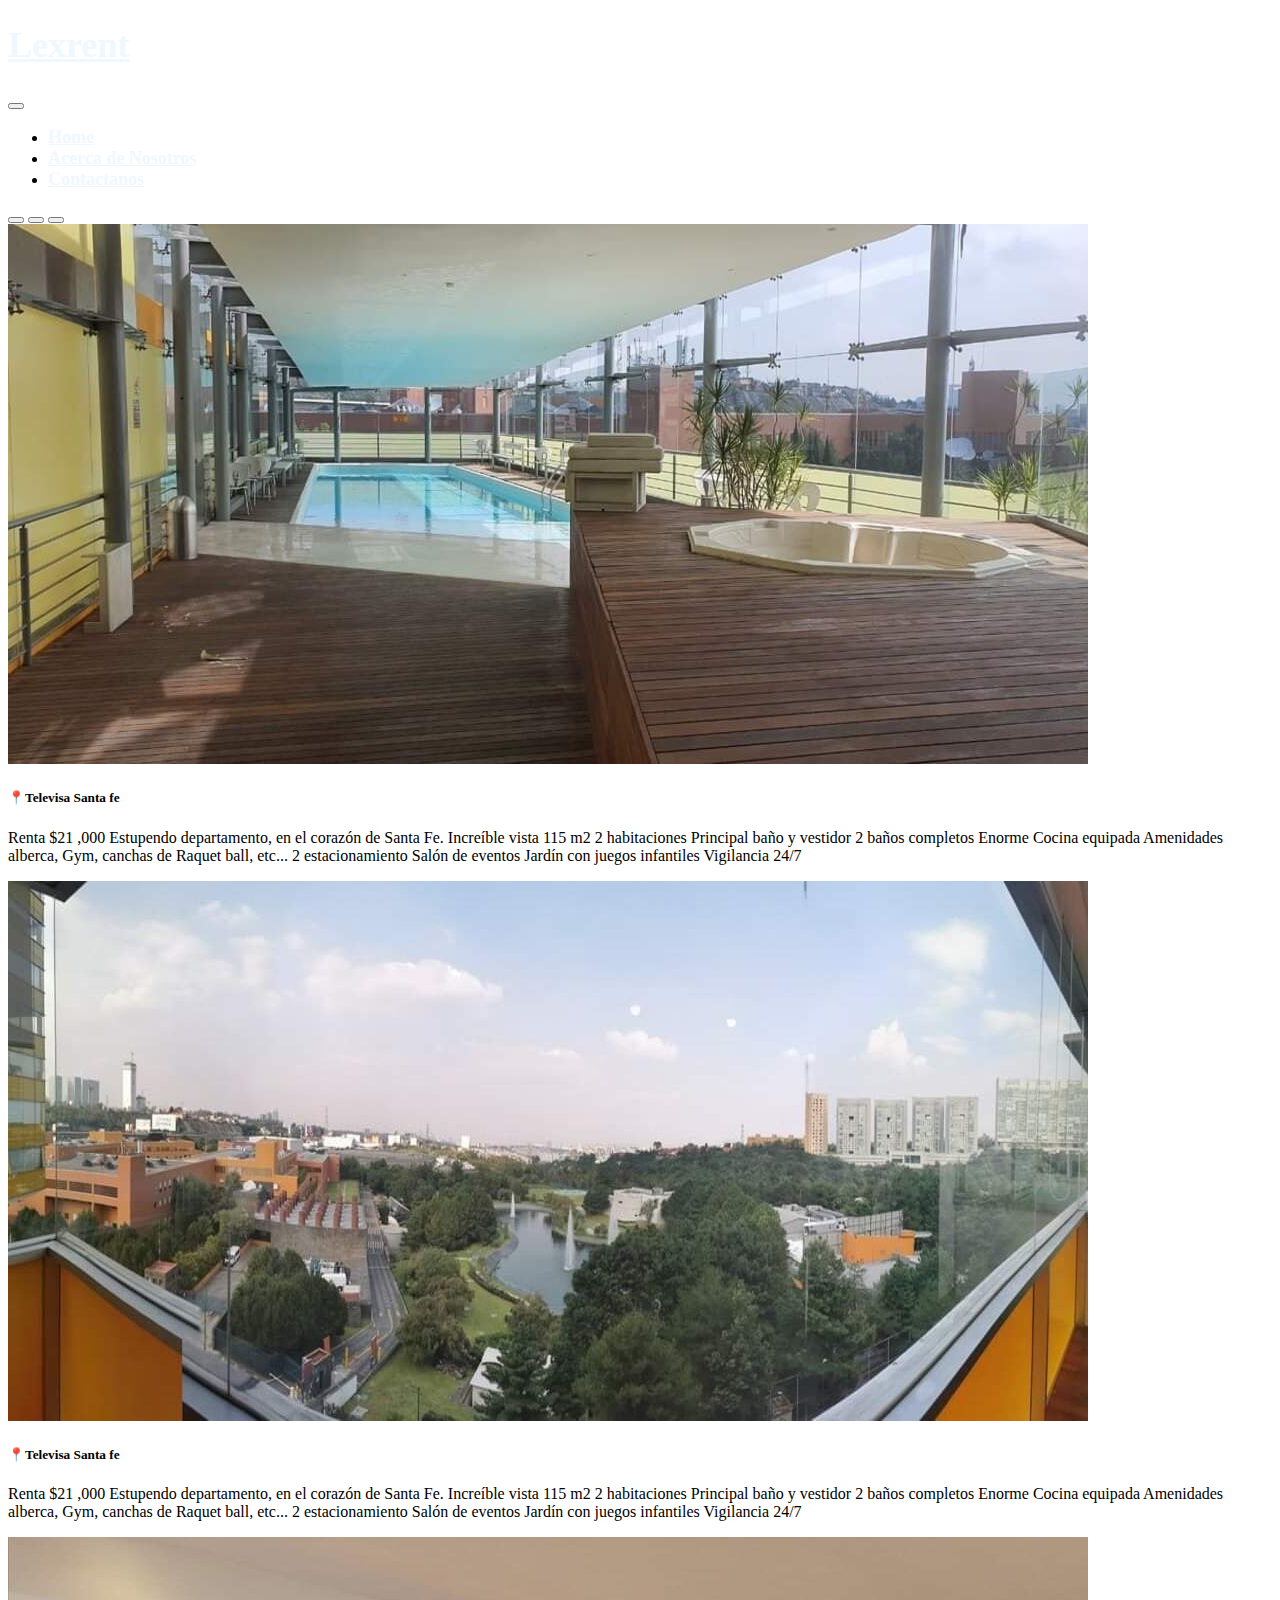
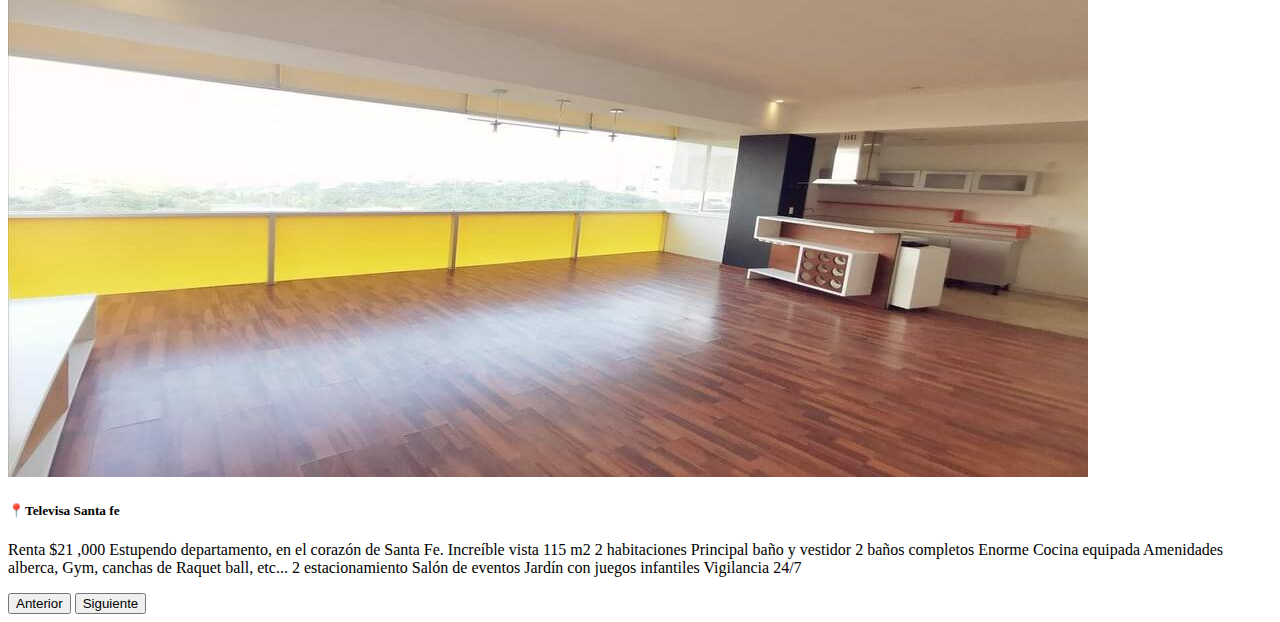
==== index.html @ b515824f "Boceto bienes raices" ====
<!DOCTYPE html>
<html lang="es">
<head>
    <meta charset="UTF-8">
    <meta http-equiv="X-UA-Compatible" content="IE=edge">
    <meta name="viewport" content="width=device-width, initial-scale=1.0">
    <link href="https://cdn.jsdelivr.net/npm/bootstrap@5.1.3/dist/css/bootstrap.min.css" rel="stylesheet" integrity="sha384-1BmE4kWBq78iYhFldvKuhfTAU6auU8tT94WrHftjDbrCEXSU1oBoqyl2QvZ6jIW3" crossorigin="anonymous">
    <title>Lexrent</title>
    <link rel="shortcut icon" href="favicon.png">
    <link rel="stylesheet" href="style.css">
</head>
<body>
    <!-- Navbar -->
    <nav class="navbar navbar-expand-lg navbar-light bg-light">
        <div class="container-fluid">
          <a class="navbar-brand" href="index.html"><h1>Lexrent</h1></a>
          <button class="navbar-toggler" type="button" data-bs-toggle="collapse" data-bs-target="#navbarNav" aria-controls="navbarNav" aria-expanded="false" aria-label="Toggle navigation">
            <span class="navbar-toggler-icon"></span>
          </button>
          <div class="collapse navbar-collapse justify-content-end" id="navbarNav">
            <ul class="navbar-nav">
              <li class="nav-item">
                <a class="nav-link active" aria-current="page" href="index.html">Home</a>
              </li>
              <li class="nav-item">
                <a class="nav-link" href="nosotros.html">Acerca de Nosotros</a>
              </li>
              <li class="nav-item">
                <a class="nav-link" href="contacto.html">Contactanos</a>
              </li>
            </ul>
          </div>
        </div>
      </nav>
      <!-- Carrousel -->
      <div id="carouselExampleCaptions" class="carousel slide" data-bs-ride="carousel">
        <div class="carousel-indicators">
          <button type="button" data-bs-target="#carouselExampleCaptions" data-bs-slide-to="0" class="active" aria-current="true" aria-label="Slide 1"></button>
          <button type="button" data-bs-target="#carouselExampleCaptions" data-bs-slide-to="1" aria-label="Slide 2"></button>
          <button type="button" data-bs-target="#carouselExampleCaptions" data-bs-slide-to="2" aria-label="Slide 3"></button>
        </div>
        <div class="carousel-inner">
          <div class="carousel-item active">
            <img src="Alberca.jpg" class="d-block w-100" alt="Amenidades">
            <div class="carousel-caption d-none d-md-block">
              <h5>📍Televisa Santa fe</h5>
              <p>Renta $21 ,000
                Estupendo departamento, en el corazón de Santa Fe.
                Increíble vista 
                115 m2
                2 habitaciones
                Principal baño y vestidor
                2 baños completos
                Enorme Cocina equipada
                Amenidades alberca, Gym, canchas de Raquet ball, etc... 
                2 estacionamiento
                Salón de eventos
                Jardín con juegos infantiles 
                Vigilancia 24/7</p>
            </div>
          </div>
          <div class="carousel-item">
            <img src="vista_santafe.jpg" class="d-block w-100" alt="Vista Departamento">
            <div class="carousel-caption d-none d-md-block">
              <h5>📍Televisa Santa fe</h5>
              <p>Renta $21 ,000
                Estupendo departamento, en el corazón de Santa Fe.
                Increíble vista 
                115 m2
                2 habitaciones
                Principal baño y vestidor
                2 baños completos
                Enorme Cocina equipada
                Amenidades alberca, Gym, canchas de Raquet ball, etc... 
                2 estacionamiento
                Salón de eventos
                Jardín con juegos infantiles 
                Vigilancia 24/7</p>
            </div>
          </div>
          <div class="carousel-item">
            <img src="sala.jpg" class="d-block w-100" alt="Estancia">
            <div class="carousel-caption d-none d-md-block">
              <h5>📍Televisa Santa fe</h5>
              <p>Renta $21 ,000
                Estupendo departamento, en el corazón de Santa Fe.
                Increíble vista 
                115 m2
                2 habitaciones
                Principal baño y vestidor
                2 baños completos
                Enorme Cocina equipada
                Amenidades alberca, Gym, canchas de Raquet ball, etc... 
                2 estacionamiento
                Salón de eventos
                Jardín con juegos infantiles 
                Vigilancia 24/7</p>
            </div>
          </div>
        </div>
        <button class="carousel-control-prev" type="button" data-bs-target="#carouselExampleCaptions" data-bs-slide="prev">
          <span class="carousel-control-prev-icon" aria-hidden="true"></span>
          <span class="visually-hidden">Anterior</span>
        </button>
        <button class="carousel-control-next" type="button" data-bs-target="#carouselExampleCaptions" data-bs-slide="next">
          <span class="carousel-control-next-icon" aria-hidden="true"></span>
          <span class="visually-hidden">Siguiente</span>
        </button>
      </div>
    <script src="https://cdn.jsdelivr.net/npm/bootstrap@5.1.3/dist/js/bootstrap.bundle.min.js" integrity="sha384-ka7Sk0Gln4gmtz2MlQnikT1wXgYsOg+OMhuP+IlRH9sENBO0LRn5q+8nbTov4+1p" crossorigin="anonymous"></script>
</body>
</html>
---- style.css ----
.form{
    background-image: url(Alberca.jpg);
    background-repeat: no-repeat;
    background-position: center;
    display: flex;
    flex-direction: column;
}
.form-group{
    margin-right: 15%;
    margin-left: 15%;
}
label{
    margin-left: 5%;
    font-size: large;
    font-weight: bolder;
    color: aliceblue;
}
.telefono{
    margin-left: 8.5%;
}
.zip{
    margin-left: 17.5%;
}
a{
    font-size: large;
    font-weight: bolder;
    color: aliceblue;
}
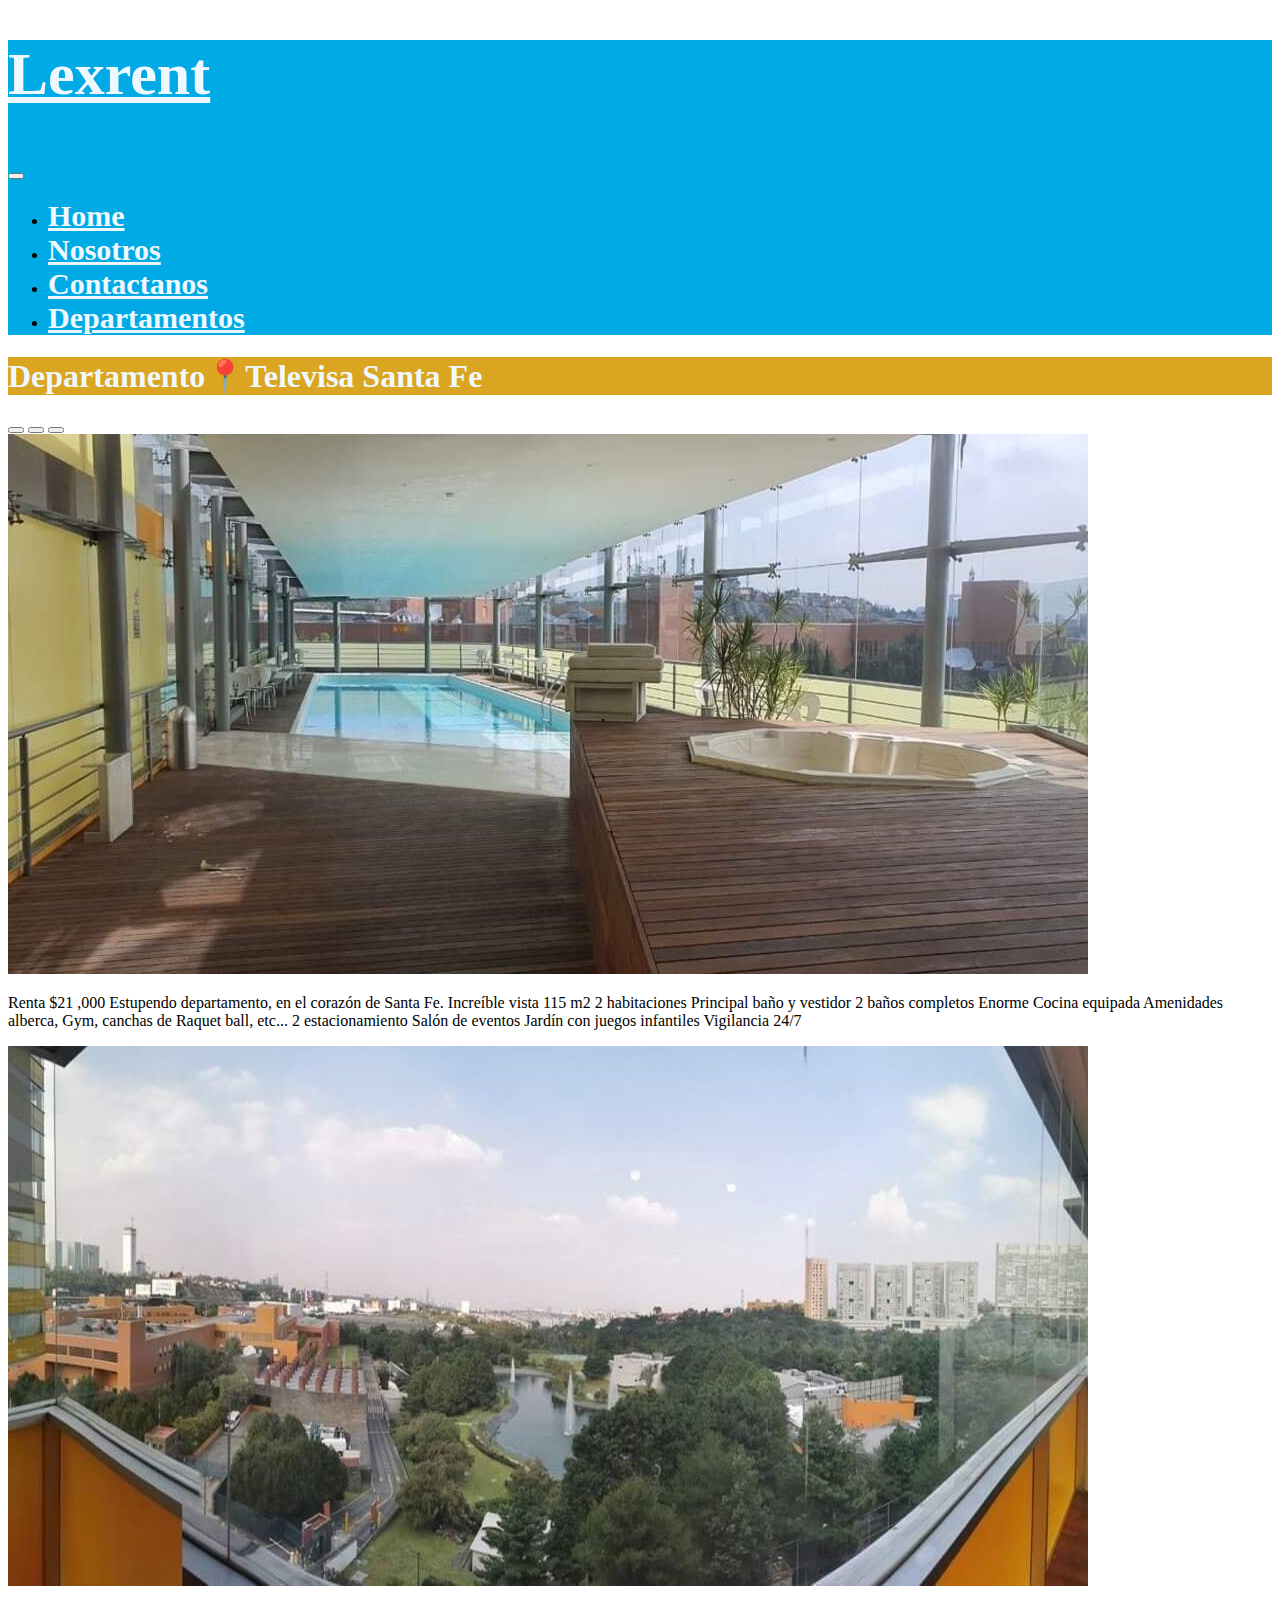
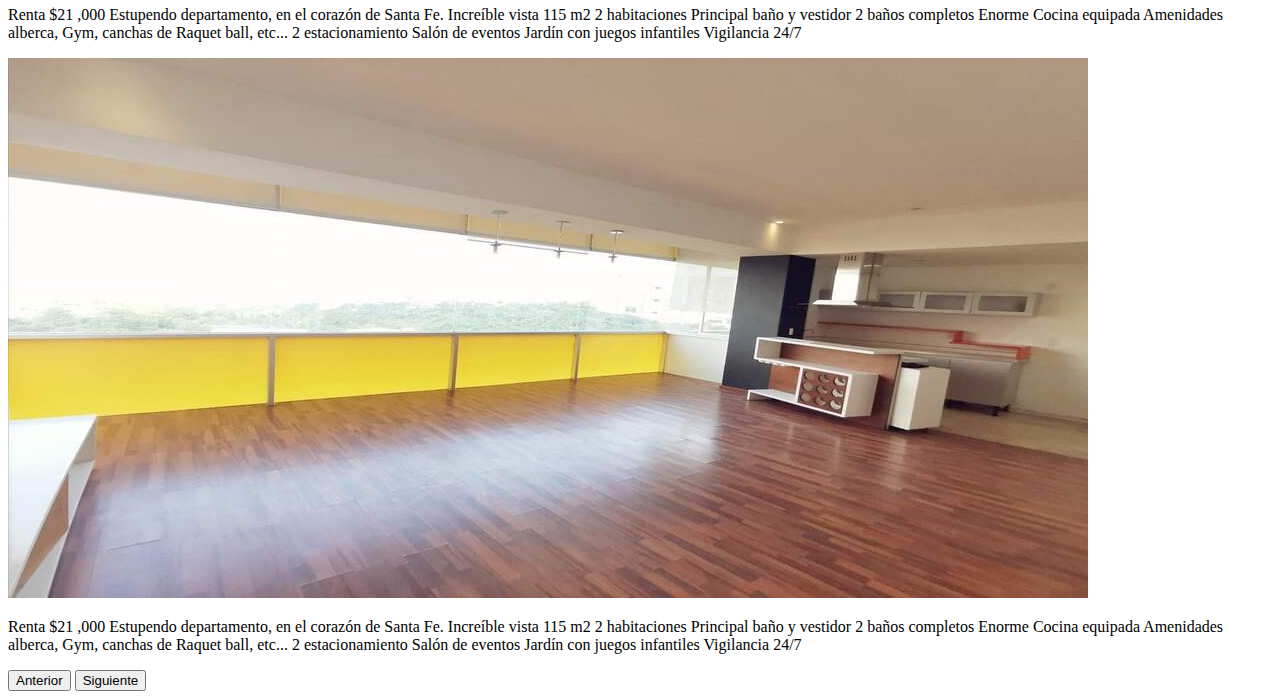
==== commit 56aaf1c1: "Validaciones,eventos y contenido" ====
--- a/index.html
+++ b/index.html
@@ -1,5 +1,5 @@
 <!DOCTYPE html>
-<html lang="es">
+<html lang="es-MX">
 <head>
     <meta charset="UTF-8">
     <meta http-equiv="X-UA-Compatible" content="IE=edge">
@@ -11,7 +11,7 @@
 </head>
 <body>
     <!-- Navbar -->
-    <nav class="navbar navbar-expand-lg navbar-light bg-light">
+    <nav class="navbar navbar-expand-lg navbar-light">
         <div class="container-fluid">
           <a class="navbar-brand" href="index.html"><h1>Lexrent</h1></a>
           <button class="navbar-toggler" type="button" data-bs-toggle="collapse" data-bs-target="#navbarNav" aria-controls="navbarNav" aria-expanded="false" aria-label="Toggle navigation">
@@ -23,16 +23,22 @@
                 <a class="nav-link active" aria-current="page" href="index.html">Home</a>
               </li>
               <li class="nav-item">
-                <a class="nav-link" href="nosotros.html">Acerca de Nosotros</a>
+                <a class="nav-link" href="nosotros.html">Nosotros</a>
               </li>
               <li class="nav-item">
                 <a class="nav-link" href="contacto.html">Contactanos</a>
+              </li>
+              <li class="nav-item">
+                <a class="nav-link" href="departamentos.html">Departamentos</a>
               </li>
             </ul>
           </div>
         </div>
       </nav>
       <!-- Carrousel -->
+      <div class="title text-center">
+        <h1>Departamento📍Televisa Santa Fe</h1>
+      </div>
       <div id="carouselExampleCaptions" class="carousel slide" data-bs-ride="carousel">
         <div class="carousel-indicators">
           <button type="button" data-bs-target="#carouselExampleCaptions" data-bs-slide-to="0" class="active" aria-current="true" aria-label="Slide 1"></button>
@@ -43,7 +49,6 @@
           <div class="carousel-item active">
             <img src="Alberca.jpg" class="d-block w-100" alt="Amenidades">
             <div class="carousel-caption d-none d-md-block">
-              <h5>📍Televisa Santa fe</h5>
               <p>Renta $21 ,000
                 Estupendo departamento, en el corazón de Santa Fe.
                 Increíble vista 
@@ -62,7 +67,6 @@
           <div class="carousel-item">
             <img src="vista_santafe.jpg" class="d-block w-100" alt="Vista Departamento">
             <div class="carousel-caption d-none d-md-block">
-              <h5>📍Televisa Santa fe</h5>
               <p>Renta $21 ,000
                 Estupendo departamento, en el corazón de Santa Fe.
                 Increíble vista 
@@ -81,7 +85,6 @@
           <div class="carousel-item">
             <img src="sala.jpg" class="d-block w-100" alt="Estancia">
             <div class="carousel-caption d-none d-md-block">
-              <h5>📍Televisa Santa fe</h5>
               <p>Renta $21 ,000
                 Estupendo departamento, en el corazón de Santa Fe.
                 Increíble vista 
--- a/style.css
+++ b/style.css
@@ -1,10 +1,14 @@
 .form{
-    background-image: url(Alberca.jpg);
+   background-color: goldenrod;
+    opacity: .6;
     background-repeat: no-repeat;
     background-position: center;
+    background-size: cover;
     display: flex;
     flex-direction: column;
+    
 }
+
 .form-group{
     margin-right: 15%;
     margin-left: 15%;
@@ -22,7 +26,14 @@
     margin-left: 17.5%;
 }
 a{
-    font-size: large;
+    font-size: 30px;
     font-weight: bolder;
     color: aliceblue;
+}
+.title{
+    background-color: goldenrod;
+    color: aliceblue;
+}
+.navbar{
+    background-color:#00AAE4;
 }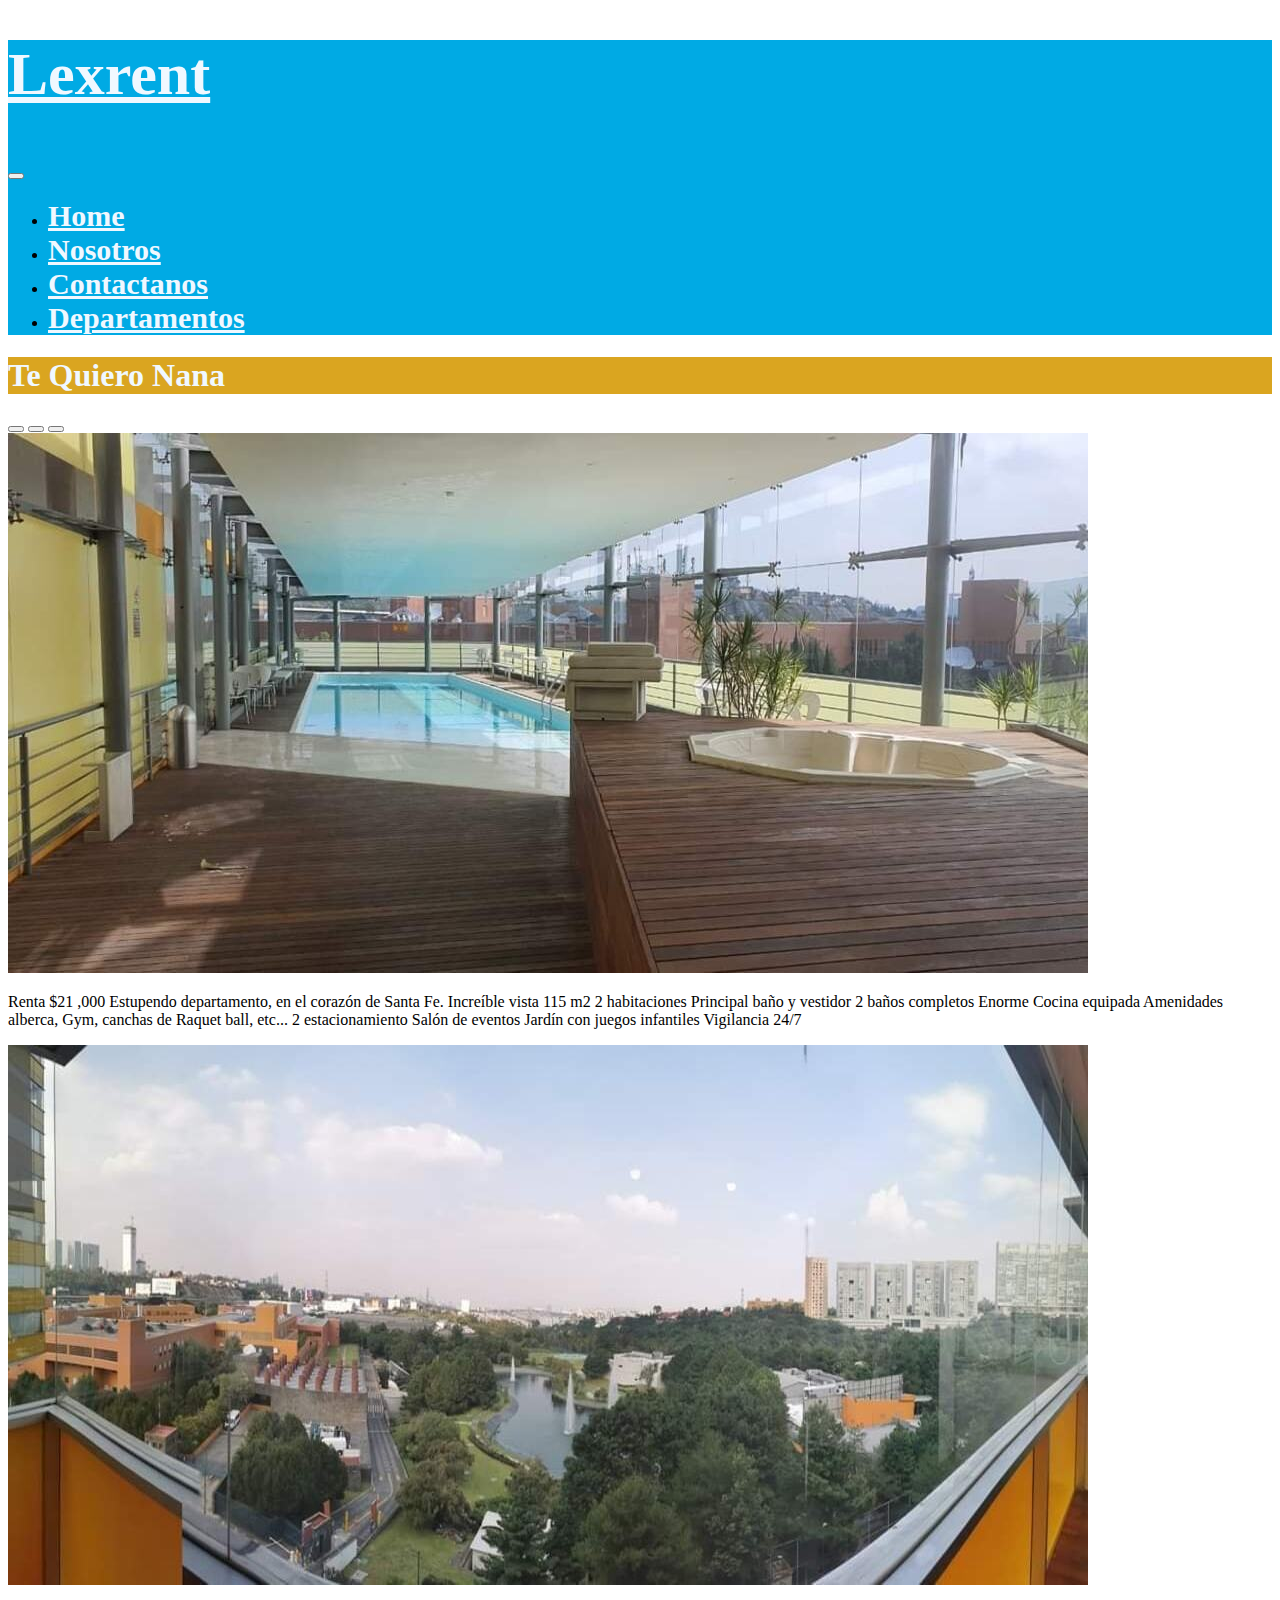
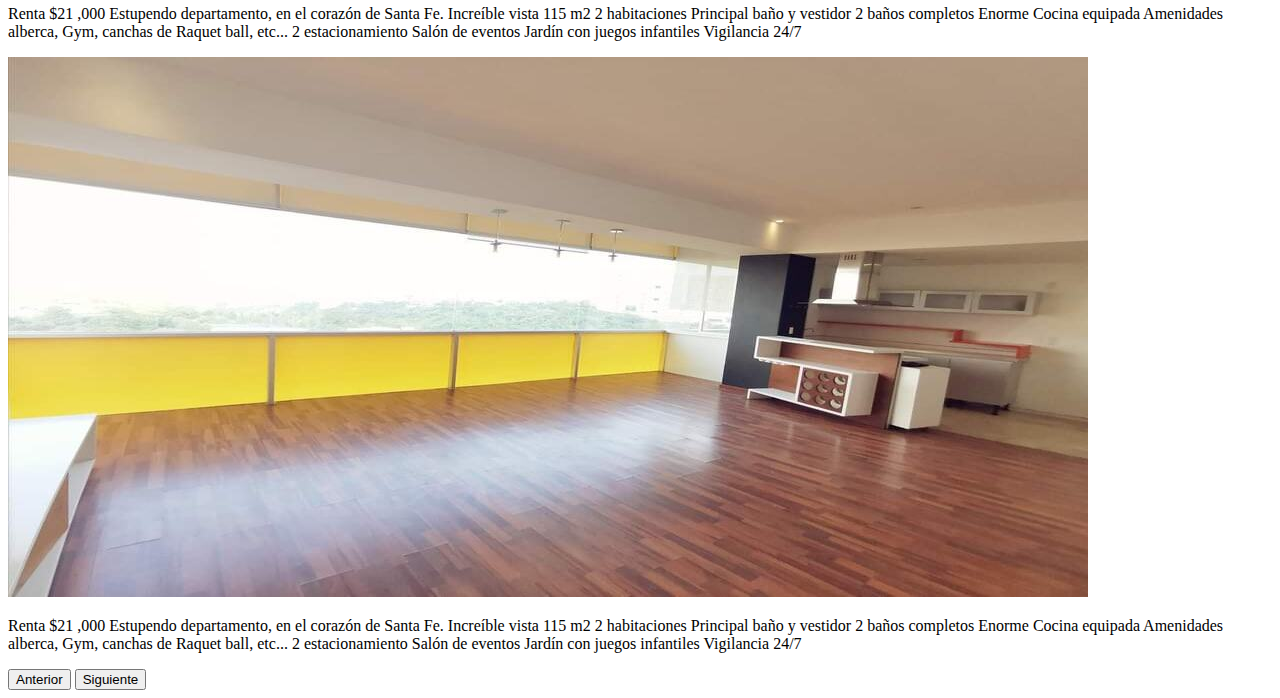
==== commit 35aee7f6: "Update index.html" ====
--- a/index.html
+++ b/index.html
@@ -37,7 +37,7 @@
       </nav>
       <!-- Carrousel -->
       <div class="title text-center">
-        <h1>Departamento📍Televisa Santa Fe</h1>
+        <h1>Te Quiero Nana</h1>
       </div>
       <div id="carouselExampleCaptions" class="carousel slide" data-bs-ride="carousel">
         <div class="carousel-indicators">
@@ -112,4 +112,4 @@
       </div>
     <script src="https://cdn.jsdelivr.net/npm/bootstrap@5.1.3/dist/js/bootstrap.bundle.min.js" integrity="sha384-ka7Sk0Gln4gmtz2MlQnikT1wXgYsOg+OMhuP+IlRH9sENBO0LRn5q+8nbTov4+1p" crossorigin="anonymous"></script>
 </body>
-</html>+</html>
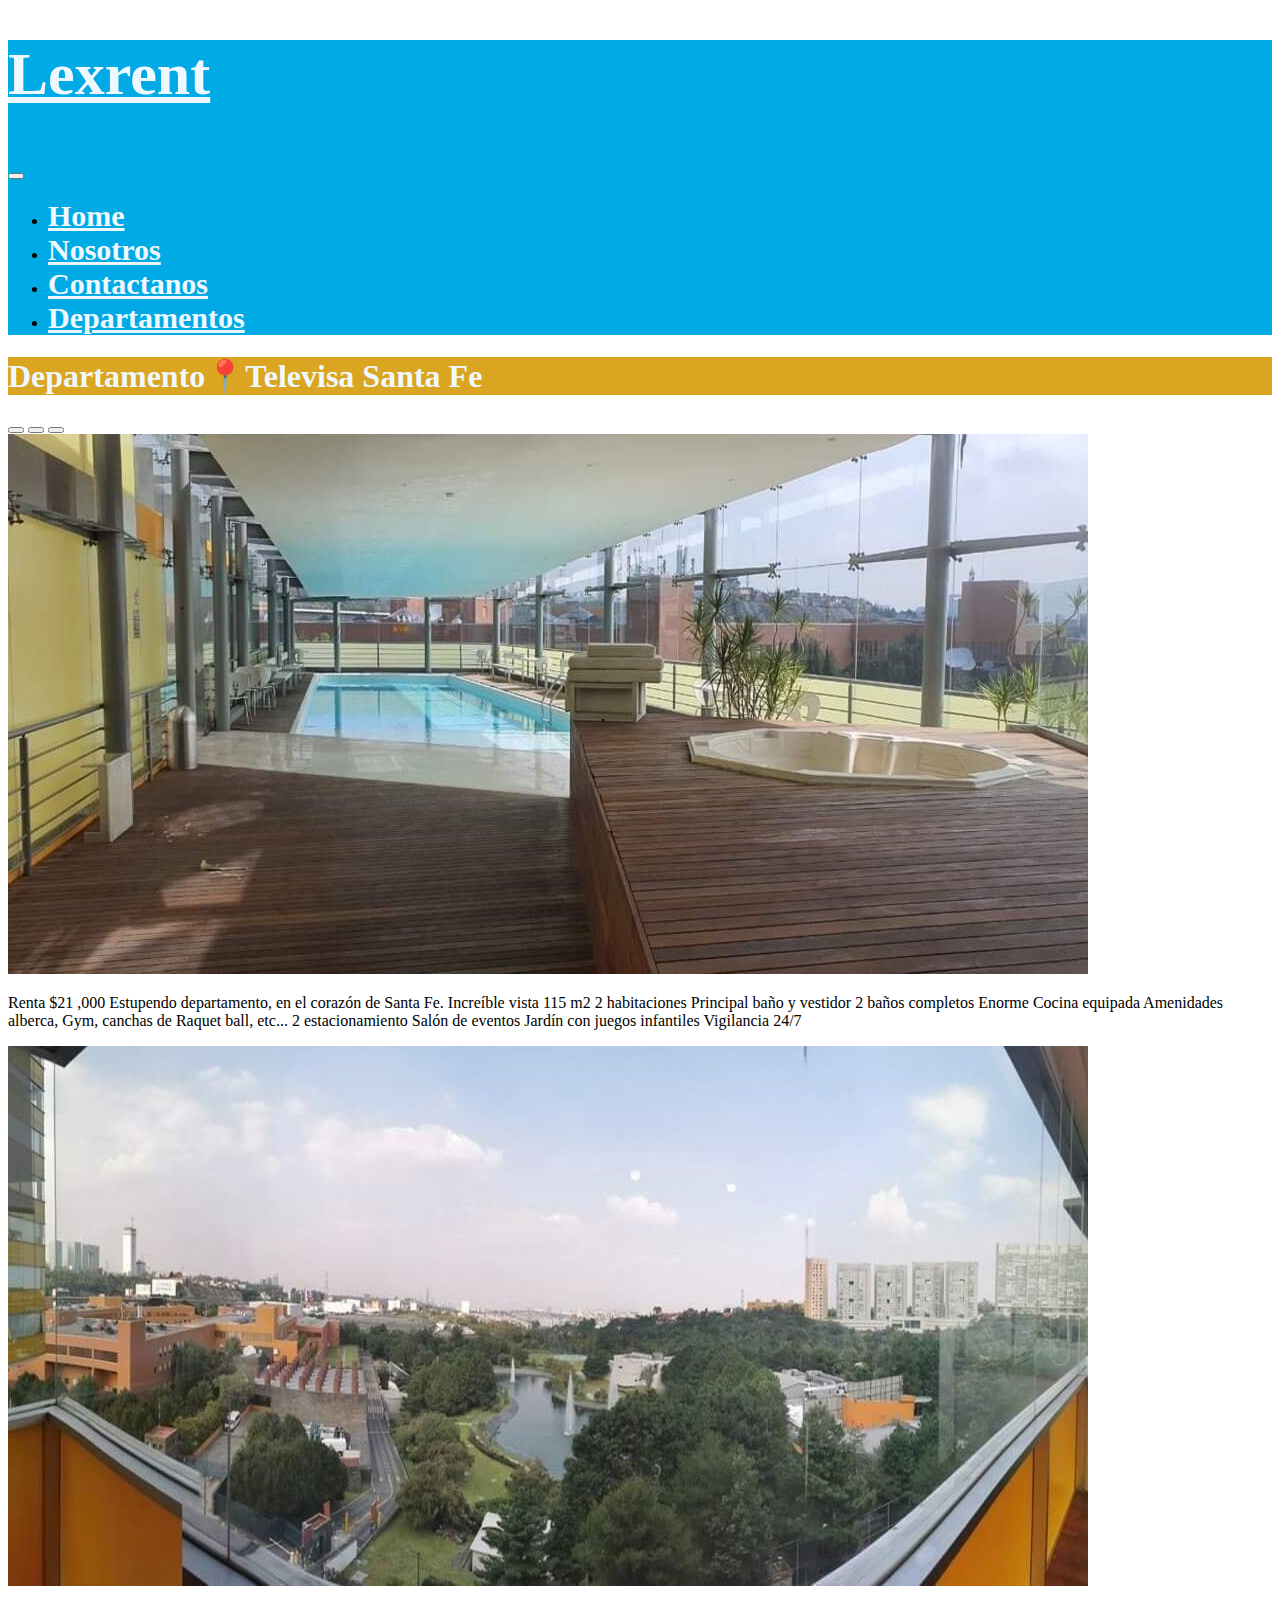
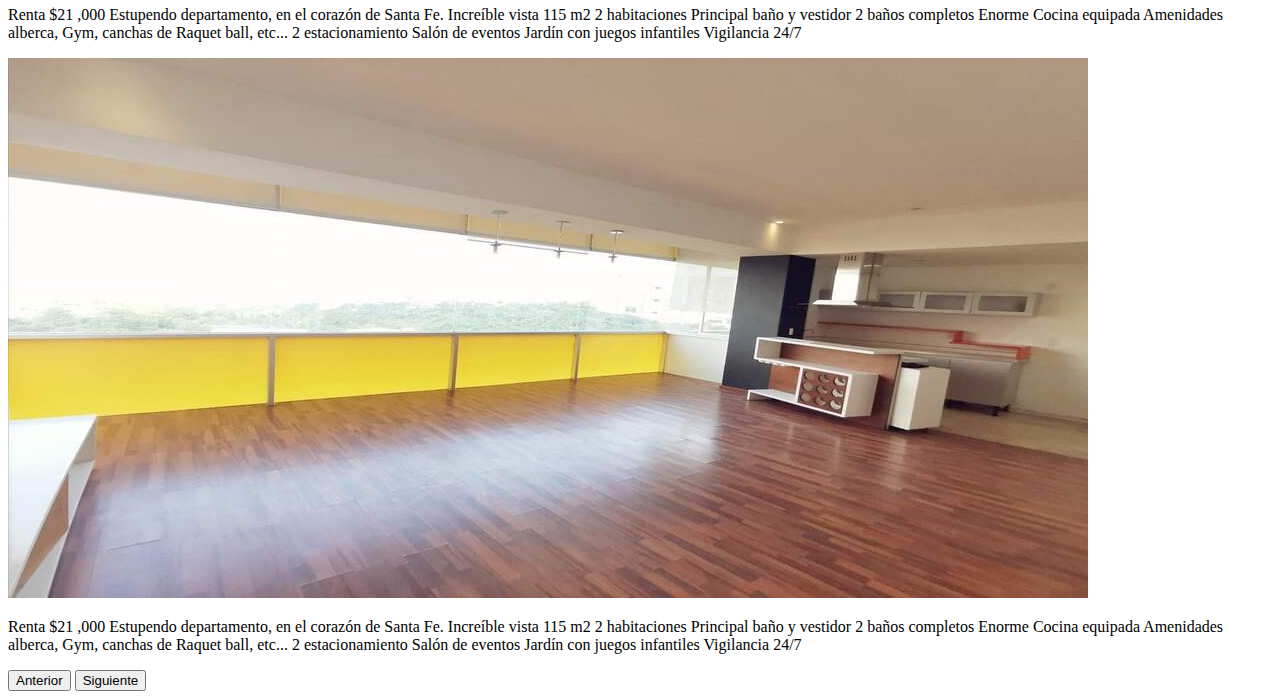
==== commit def1d746: "Update index.html" ====
--- a/index.html
+++ b/index.html
@@ -37,7 +37,7 @@
       </nav>
       <!-- Carrousel -->
       <div class="title text-center">
-        <h1>Te Quiero Nana</h1>
+        <h1>Departamento📍Televisa Santa Fe</h1>
       </div>
       <div id="carouselExampleCaptions" class="carousel slide" data-bs-ride="carousel">
         <div class="carousel-indicators">
